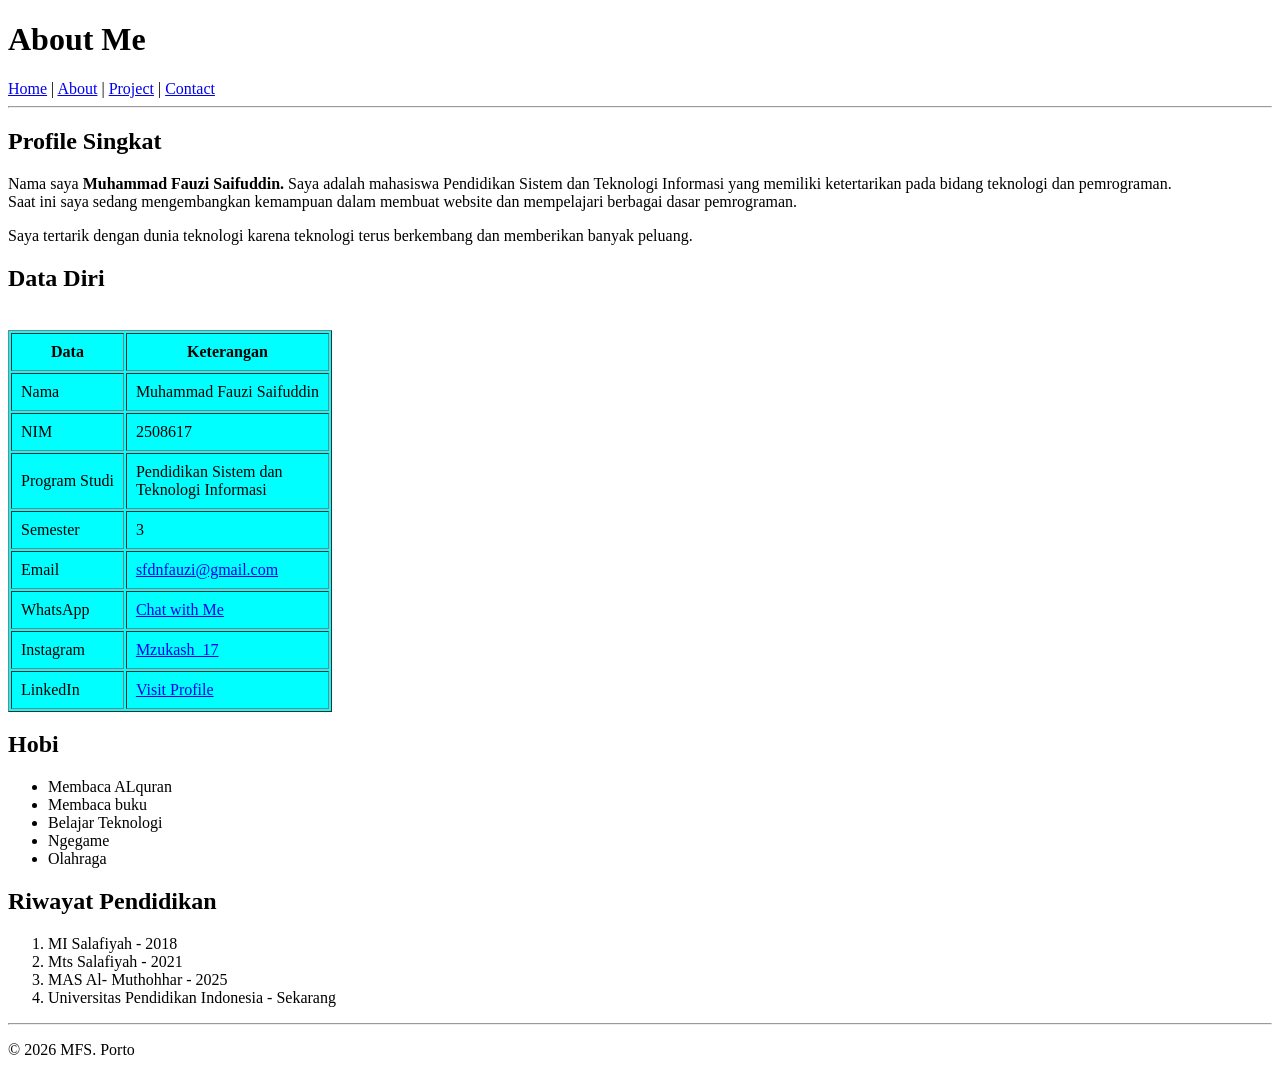
==== About.html @ 46b770c4 "Commit Pertama" ====
<!doctype html>
<html lang="en">
  <head>
    <meta charset="UTF-8" />
    <meta name="viewport" content="width=device-width, initial-scale=1.0" />
    <title>Portofolio Fauzi</title>
  </head>
  <body>
    <h1>About Me</h1>
    <nav>
      <a href="Home.html">Home</a> | <a href="/About.html">About</a> |
      <a href="/Project.html">Project</a> |
      <a href="/Contact.html">Contact</a>
    </nav>
    <hr />
    <h2>Profile Singkat</h2>
    <p>
      Nama saya <strong> Muhammad Fauzi Saifuddin. </strong> Saya adalah
      mahasiswa Pendidikan Sistem dan Teknologi Informasi yang memiliki
      ketertarikan pada bidang teknologi dan pemrograman. <br />Saat ini saya
      sedang mengembangkan kemampuan dalam membuat website dan mempelajari
      berbagai dasar pemrograman.
    </p>
    <p>
      Saya tertarik dengan dunia teknologi karena teknologi terus berkembang dan
      memberikan banyak peluang.
    </p>
    <h2>Data Diri</h2>
    <br />
    <table border="1" cellpadding="9" style="background-color: aqua">
      <thead>
        <tr>
          <th>Data</th>
          <th>Keterangan</th>
        </tr>
      </thead>
      <tbody>
        <tr>
          <td>Nama</td>
          <td>Muhammad Fauzi Saifuddin</td>
        </tr>
        <tr>
          <td>NIM</td>
          <td>2508617</td>
        </tr>
        <tr>
          <td>Program Studi</td>
          <td>
            Pendidikan Sistem dan <br />
            Teknologi Informasi
          </td>
        </tr>
        <tr>
          <td>Semester</td>
          <td>3</td>
        </tr>
        <tr>
          <td>Email</td>
          <td>
            <a
              href="https://mail.google.com/mail/?view=cm&fs=1&to=sfdnfauzi@gmail.com"
              target="_blank"
            >
              sfdnfauzi@gmail.com
            </a>
          </td>
        </tr>
        <tr>
          <td>WhatsApp</td>
          <td>
            <a href="https://wa.me/6282119873413" target="_blank"
              >Chat with Me</a
            >
          </td>
        </tr>
        <tr>
          <td>Instagram</td>
          <td>
            <a href="https://www.instagram.com/mzukash17_/" target="_blank">
              Mzukash_17</a
            >
          </td>
        </tr>
        <tr>
          <td>LinkedIn</td>
          <td>
            <a href="https://linkedin.com" target="_blank"> Visit Profile </a>
          </td>
        </tr>
      </tbody>
    </table>
    <h2>Hobi</h2>
    <ul>
      <li>Membaca ALquran</li>
      <li>Membaca buku</li>
      <li>Belajar Teknologi</li>
      <li>Ngegame</li>
      <li>Olahraga</li>
    </ul>

    <h2>Riwayat Pendidikan</h2>
    <ol>
      <li>MI Salafiyah - 2018</li>
      <li>Mts Salafiyah - 2021</li>
      <li>MAS Al- Muthohhar - 2025</li>
      <li>Universitas Pendidikan Indonesia - Sekarang</li>
    </ol>
    <hr />
    <p>© 2026 MFS. Porto</p>
  </body>
</html>
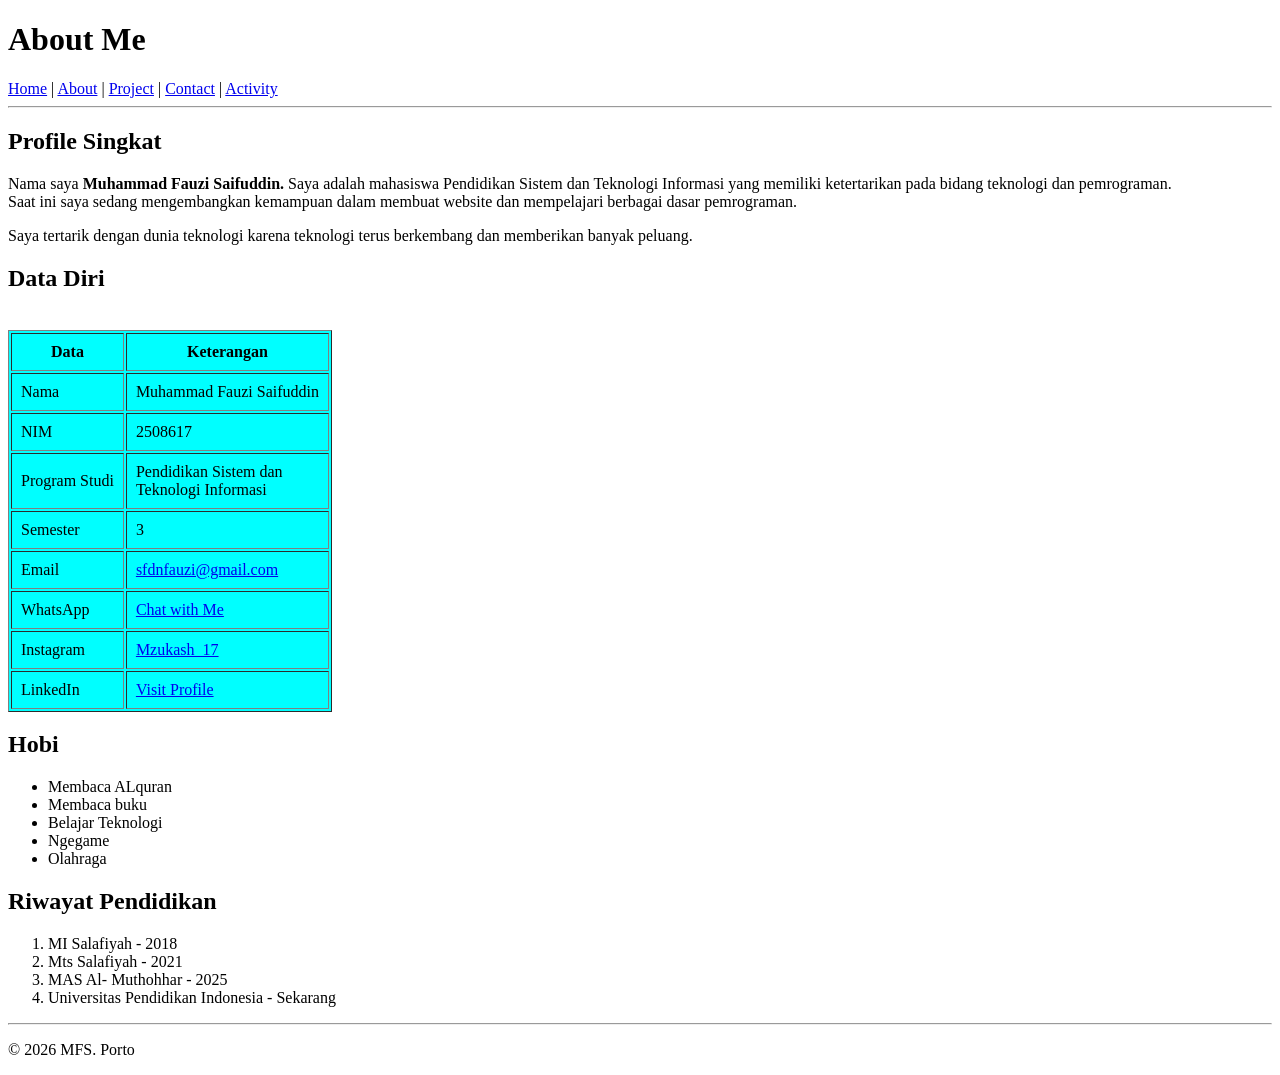
==== commit a9893e8b: "membuat tab activity" ====
--- a/About.html
+++ b/About.html
@@ -8,9 +8,9 @@
   <body>
     <h1>About Me</h1>
     <nav>
-      <a href="Home.html">Home</a> | <a href="/About.html">About</a> |
-      <a href="/Project.html">Project</a> |
-      <a href="/Contact.html">Contact</a>
+      <a href="index.html">Home</a> | <a href="about.html">About</a> |
+      <a href="project.html">Project</a> | <a href="contact.html">Contact</a> |
+      <a href="activity.html">Activity</a>
     </nav>
     <hr />
     <h2>Profile Singkat</h2>
